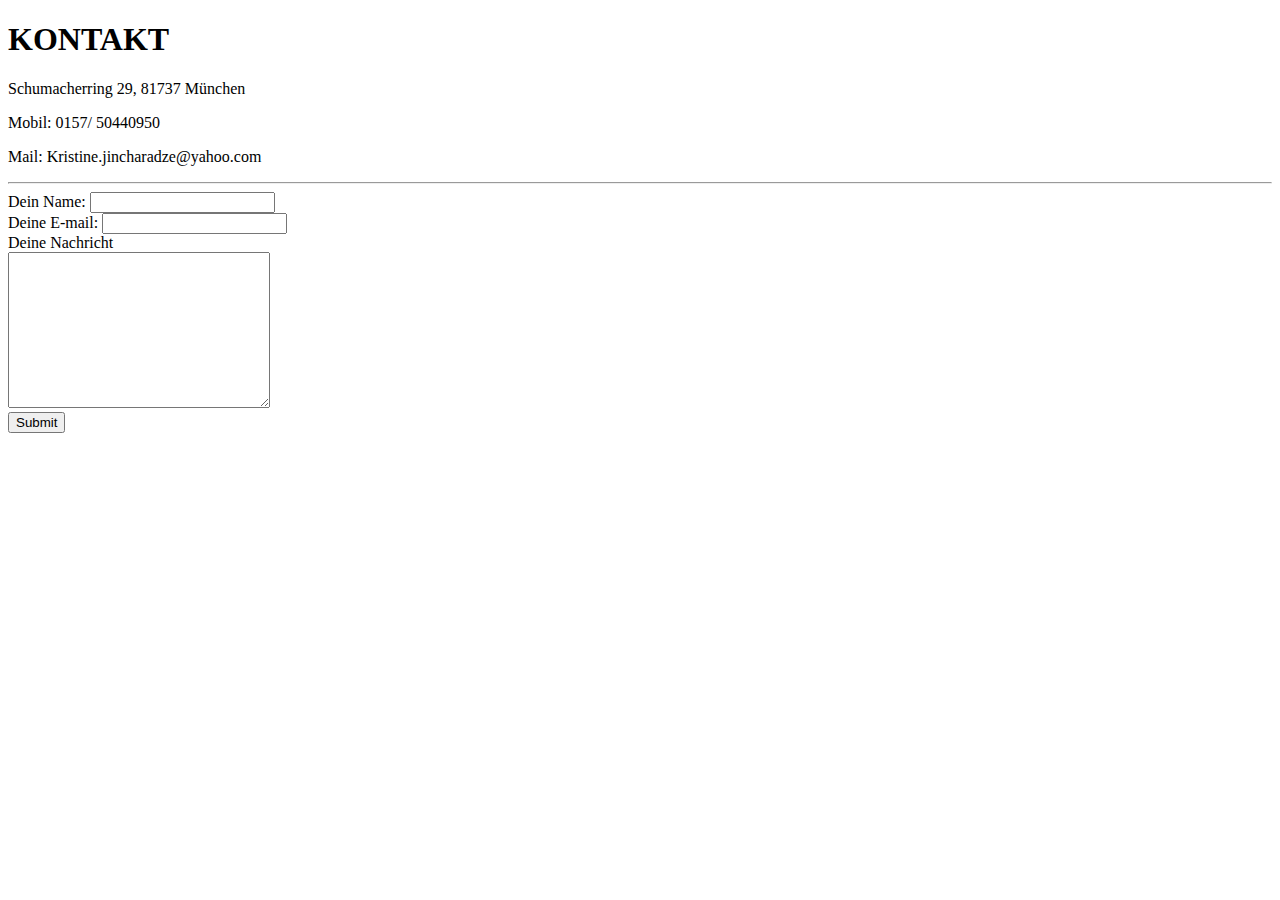
==== Adresse & Kontakt.html @ bd5a8b17 "Add initial CV website files" ====
<!DOCTYPE html>
<html lang="en" dir="ltr">
  <head>
    <meta charset="utf-8">
    <title>ADRESSE & KONTAKT</title>
  </head>
  <body>
    <h1>KONTAKT</h1>
    <p>Schumacherring 29, 81737 München</p>
    <p>Mobil: 0157/ 50440950</p>
    <p>Mail: Kristine.jincharadze@yahoo.com</p>
<hr>
    <form action="mailto:kristine.jincharadze@yahoo.com" method="post" enctype="text/plain">
    <label>Dein Name:</label>
    <input type="text" name="deinName" value=""><br>
    <label>Deine E-mail:</label>
    <input type="email" name="deineEmail" value=""><br>
    <label>Deine Nachricht</label><br>
    <textarea name="Nachrichtentext" rows="10" cols="30"></textarea><br>
    <input type="submit" name="">
    </form>
    </body>
</html>
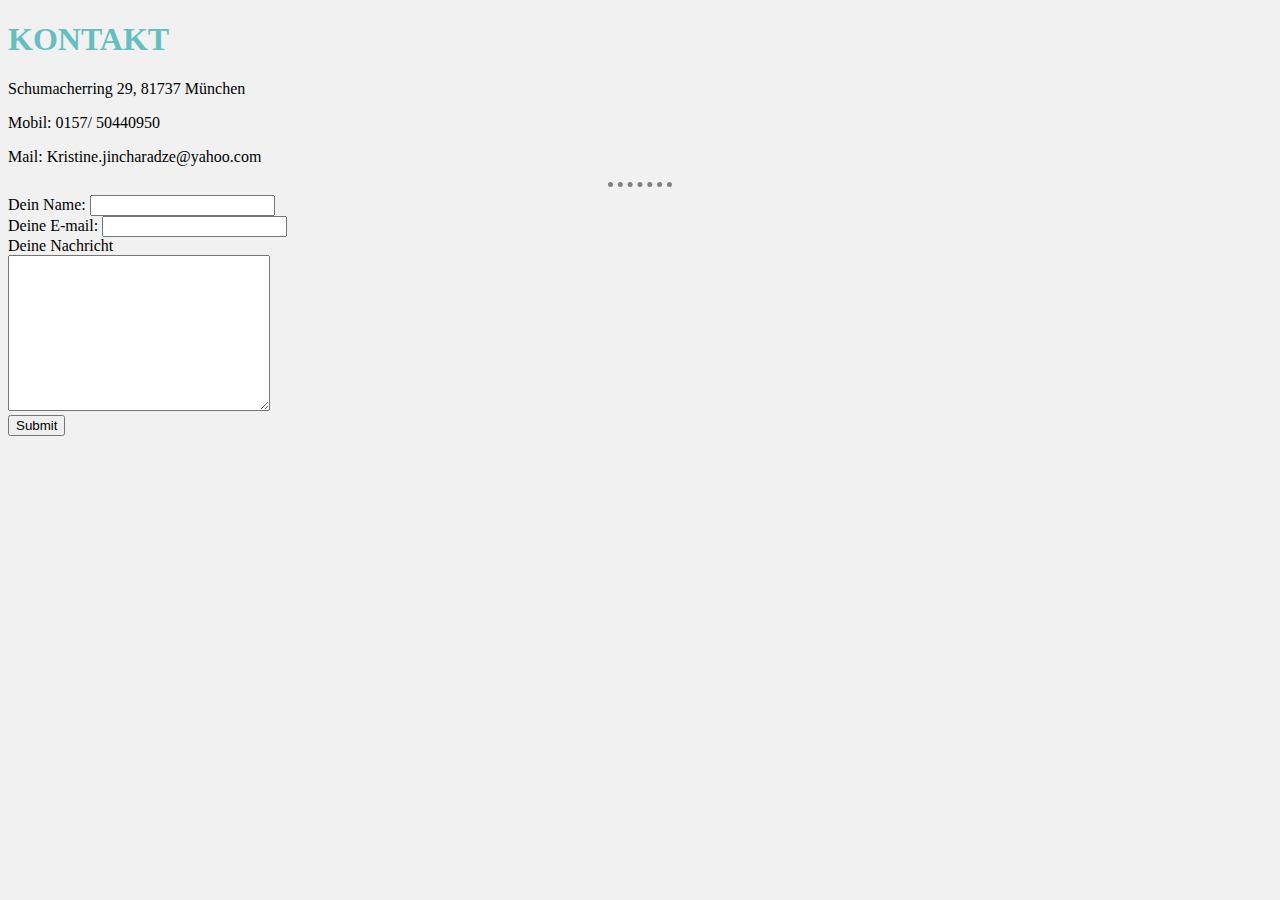
==== commit 9551e926: "Add initial cv web site" ====
--- a/Adresse & Kontakt.html
+++ b/Adresse & Kontakt.html
@@ -3,6 +3,7 @@
   <head>
     <meta charset="utf-8">
     <title>ADRESSE & KONTAKT</title>
+    <link rel="stylesheet" href="css/styles.css">
   </head>
   <body>
     <h1>KONTAKT</h1>
--- a/css/styles.css
+++ b/css/styles.css
@@ -0,0 +1,19 @@
+body {
+  background-color: #F1F1F1;
+}
+
+h1 {
+  color: #66BFBF;
+}
+
+h3 {
+  color: #66BFBF;
+}
+
+  hr {
+    border-style: none;
+    border-top-style: dotted;
+    border-color: grey;
+    border-width: 5px;
+    width: 5%;
+  }
